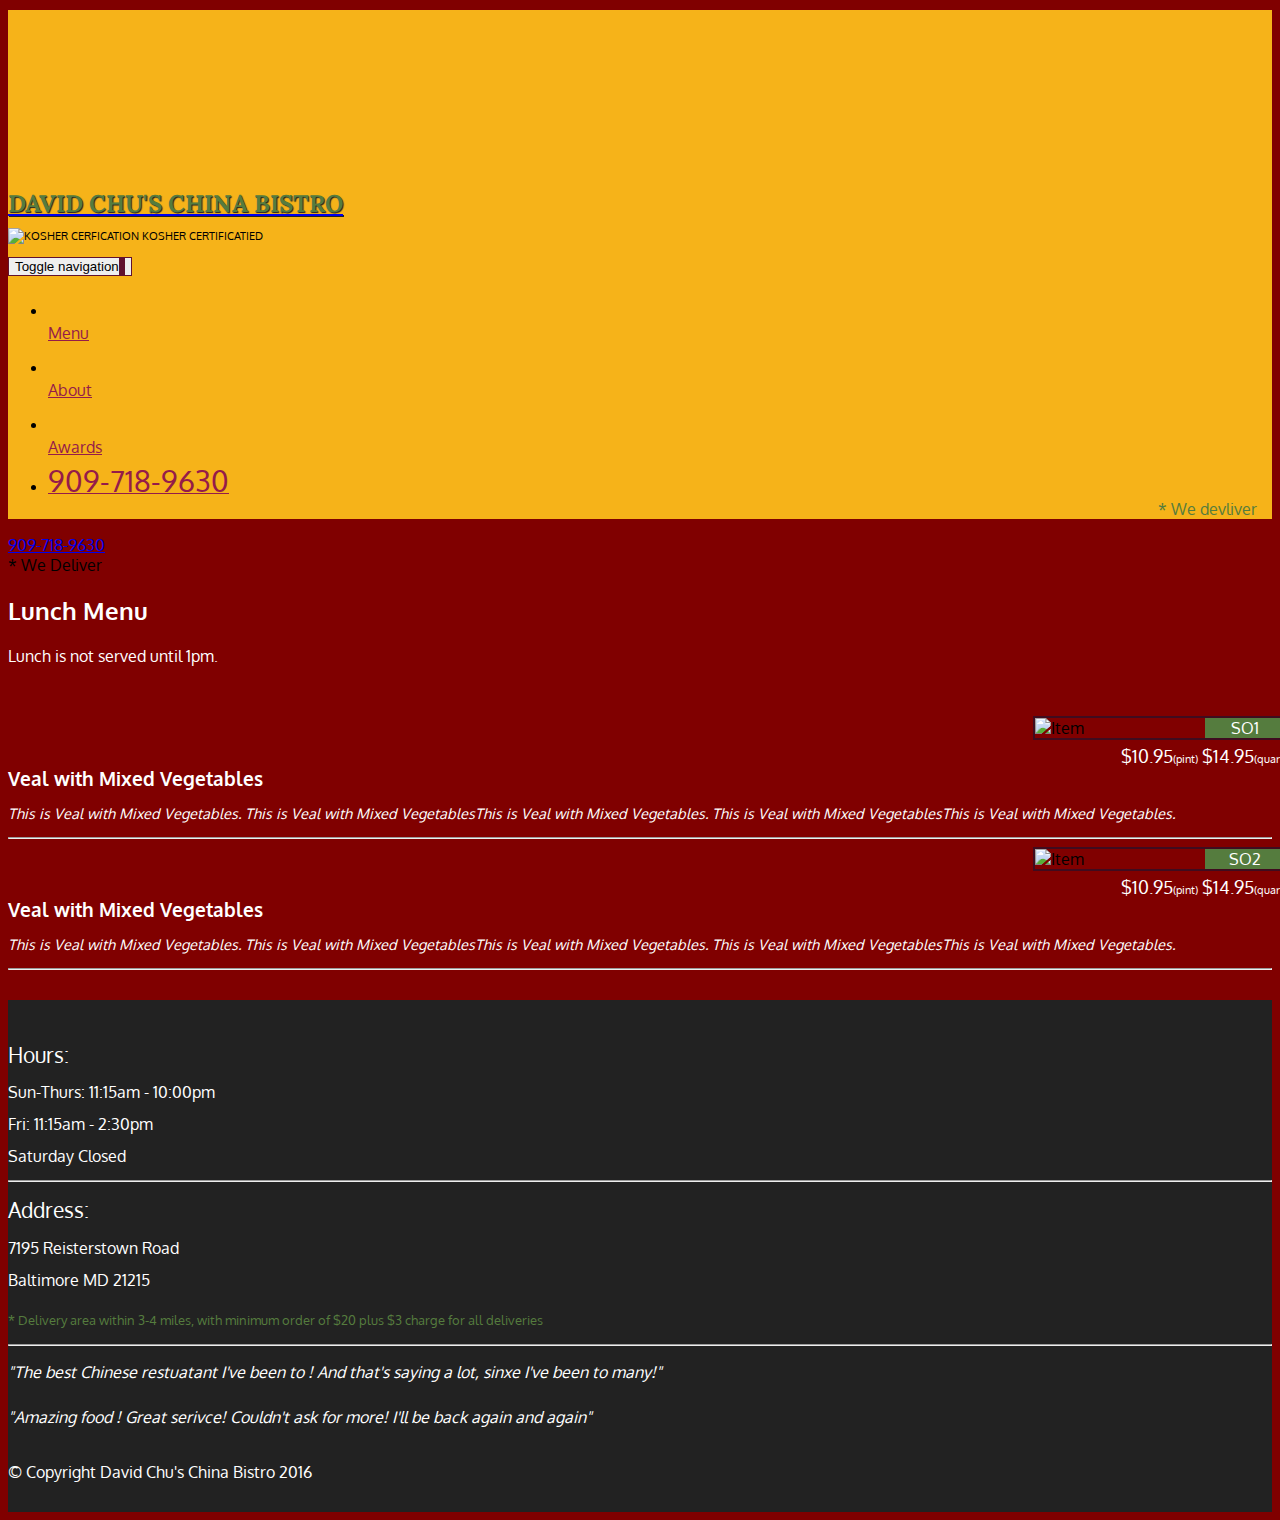
==== single-category.html @ 46aa0460 "Mock Restaurant Page." ====
<!DOCTYPE html>
<html>
<head>
	<title></title>
	<meta charset="utf-8">
	<meta http-equiv="X-UA-Compatible" content="IE=edge">
	<meta name ="viewport" content="width=device-width, initial-scale=1">
	<title>David Chu's China Bistra</title>
	<link rel="stylesheet" href="css/bootstrap.min.css">
	<link rel="stylesheet" type="text/css" href="css/styles.css">
	<link href="https://fonts.googleapis.com/css?family=Oxygen" rel="stylesheet">
	<link href="https://fonts.googleapis.com/css?family=Lora" rel="stylesheet">
</head>
<body>	
	<header>
		<nav id="header-nav" class="navbar navbar-default">
			<div class="container">
				<div class = "navbar-header">
					<a href="index.html" class="pull-left visible-md visible-lg">
						<div id="logo-img" alt="Logo image"></div>
					</a>

					<div class="navbar-brand">
						<a href="index.html"><h1>David Chu's China Bistro</h1></a>
					<p>
						<img src="images/star-k-logo.png" alt="Kosher cerfication">
						<span>Kosher Certificatied</span>
					</p>
					</div>

					<button type="button" class="navbar-toggle collapsed" data-toggle="collapse" data-target="#collapsable-nav" aria-expanded="false">
        			<span class="sr-only">Toggle navigation</span>
       				<span class="icon-bar"></span>
        			<span class="icon-bar"></span>
        			<span class="icon-bar"></span>
      				</button>
				</div>
				
				<div id="collapsable-nav" class="collapse navbar-collapse">
					<ul id="nav-list" class="nav navbar-nav navbar-right">
						<li>
							<a href="menu-categories.html">
								<span class="glyphicon glyphicon-cutlery"></span><br class="hidden-xs">Menu</a>
						</li>
						<li>
							<a href ="#">
								<span class="glyphicon glyphicon-info-sign"></span><br class="hidden-xs">About</a>
						</li>
						<li>
							<a href ="#">
								<span class ="glyphicon glyphicon-certificate"></span><br class="hidden-xs">Awards</a>
						</li>
						<li id ="phone" class="hidden-xs">
							<a href ="tel:909-718-9630">
								<span>909-718-9630</span></a><div>* We devliver</div>
						</li>
					</ul> <!-- #nav list-->
				</div><!-- .collapse .navbar-collapse -->

			</div>
		</nav>
	</header>
	<div id ="call-btn" class="visible-xs">
		<a class="btn" href="tel:909-718-9630">
		<span class="glyphicon glyphicon-earphone"></span>
			909-718-9630
		</a>
	</div>
	<div id ="xs-deliver" class="text-center visible-xs">* We Deliver		
	</div>

	<div id="main-content" class = "container">
		<h2 id = "menu-categories-title" class="text-center">Lunch Menu</h2>
		<div class = "text-center" id="menu-content">Lunch is not served until 1pm.</div>

			<section class="row">
				<div class="menu-item-title col-md-6">
				<div class="row">
				<div class="col-sm-5">
					<div class = "menu-item-photo">
						<div id="menu-content">SO1</div>
						<img class="img-responsive" width="250" height="150" src="images/menu/SO/SO1.jpg" alt="Item">
					</div>
					<div class = "menu-item-price" id="menu-content">$10.95<span>(pint)</span>
					$14.95<span>(quart)</span></div>
				</div>
				<div class="menu-item-description col-sm-7">
					<h3 class="menu-item-title" id="menu-content">Veal with Mixed Vegetables</h3>
					<p class="menu-item-details" id="menu-content">This is Veal with Mixed Vegetables. This is Veal with Mixed VegetablesThis is Veal with Mixed Vegetables. This is Veal with Mixed VegetablesThis is Veal with Mixed Vegetables.</p>
				</div>
				</div>
				<hr class="visible-xs">
				</div>

				<div class="menu-item-title col-md-6">
				<div class="row">
				<div class="col-sm-5">
					<div class = "menu-item-photo">
						<div id="menu-content">SO2</div>
						<img class="img-responsive" width="250" height="150" src="images/menu/SO/SO1.jpg" alt="Item">
					</div>
					<div class = "menu-item-price" id="menu-content">$10.95<span>(pint)</span>
					$14.95<span>(quart)</span></div>
				</div>
				<div class="menu-item-description col-sm-7">
					<h3 class="menu-item-title" id="menu-content">Veal with Mixed Vegetables</h3>
					<p class="menu-item-details" id="menu-content">This is Veal with Mixed Vegetables. This is Veal with Mixed VegetablesThis is Veal with Mixed Vegetables. This is Veal with Mixed VegetablesThis is Veal with Mixed Vegetables. </p>
				</div>
				</div>
				<hr class="visible-xs">
				</div>
			</section>
	</div><!--End of #main content -->

	<footer class="panel-footer">
		<div class="container">
			<div class="row">
				<section id="hours" class="col-sm-4">
					<span>Hours:</span><br>
					Sun-Thurs: 11:15am - 10:00pm<br>
					Fri: 11:15am - 2:30pm<br>
					Saturday Closed
					<hr class="visible-xs">
				</section>
				<section id="address" class="col-sm-4">
					<span>Address:</span><br>
					7195 Reisterstown Road<br>
					Baltimore MD 21215
					<p>* Delivery area within 3-4 miles, with minimum order of $20 plus $3 charge for all deliveries </p>
					<hr class="visible-xs">
				</section>
				<section id="testimonials" class="col-sm-4">
					<p>"The best Chinese restuatant I've been to ! And that's saying a lot, sinxe I've been to many!"</p>
					<p>"Amazing food ! Great serivce! Couldn't ask for more! I'll be back again and again"</p>
				</section>
			</div>
			<div class="text-center">&copy; Copyright David Chu's China Bistro 2016</div>
		</div>
	</footer>

	<script src="js/jquery-3.1.1.min.js"></script>
	<script src="js/bootstrap.js"></script>
</body>
</html>
---- css/styles.css ----
body{
	background-color:maroon;
	font-size: 16px;
	font-family: 'Oxygen', sans-serif;
}

#header-nav {
	background-color: #f6b319;
	border: 0;
	border-radius: 0;
}

#logo-img{
	background: url('../images/restaurant-logo_large.png') no-repeat;
	width: 150px;
	height: 150px;
	margin:10px 15px 10px 0;
}
.navbar-brand{
	padding-top:25px;
}
.navbar-brand h1{ /*Restaurant Name*/
	font-family: 'Lora',serif;
	color: #557c3e;
	font-size: 1.5em;
	text-transform: uppercase;
	font-weight: bold;
	text-shadow: 1px 1px 1px #222;
	margin-top: 0;
	margin-bottom: 0;
	line-height: .75;
}
.navbar-brand a:hover, .navbar-brand a:focus{
	text-decoration: none;
}
.navbar-brand p{ /*Kosher cert*/
	color:#000;
	text-transform: uppercase;
	font-size: .7em;
	margin-top: 15px;
}

#nav-list{
	margin-top: 10px;
}
#nav-list a{
	color: #951C49;
	text-align: center;
}
#nav-list a:hover{
	background: #E7E7E7;
}
#nav-list a span{
	font-size: 1.8em;
}
#phone{
	margin-top: 5px;
}
#phone a{
	text-align: right;
	padding-bottom: 0;
}
#phone div{
	color: #557c3e;
	text-align: right;
	padding-right: 15px;
}
.navbar-header button.navbar-toggle, .navbar-header .icon-bar {
	border: 1px solid #61122f;
}
.navbar-header button.navbar-toggle{
	clear:both;
	margin-top: -30px;
}/**End Header**/
.panel-footer{
	margin-top: 30px;
	padding-top: 35px;
	padding-bottom: 30px;
	background-color: #222;
	border-top: 0;
	color: white;

}
.panel-footer div.row{
	margin-bottom: 35px; 
}
#hours, #address{
	line-height: 2;
}
#hours > span, #address> span{
	font-size: 1.3em;
}
#address p{
	color: #557c3e;
	font-size: .8em;
	line-height: 1.8;
}
#testimonials{
	font-style: italic;
}
#testimonials p:nth-child(2){
	margin-top: 25px;
}
/**Home Page**/
.container .jumbotron{
	box-shadow: 0 0 50px #3F0C1F;
	border: 2px solid #3F0C1F;
}

#menu-tile, #specials-tile, #map-tile{
	height: 250px;
	width: 100%;
	margin-bottom: 15px;
	position: relative;
	border: 2px solid #3F0C1F;
	overflow: hidden;
}
#menu-tile:hover, #specials-tile:hover, #map-tile:hover{
	box-shadow: 0 1px 5px 1px #cccccc;
}
#menu-tile{
	background:url('../images/menu-tile.jpg') no-repeat;
	background-position: center; 
}
#specials-tile{
	background:url('../images/specials-tile.jpg') no-repeat;
	background-position: center; 
}
#menu-tile span, #specials-tile span, #map-tile span{
	position: absolute;
	bottom: 0;
	right: 0;
	width: 100%;
	text-align: center;
	font-size: 1.6em;
	text-transform: uppercase;
	background-color: #000;
	color: #fff;
	opacity: .8;
}

#menu-categories-title, #menu-content{
	color: white;
}
.category-tile{
	position: relative;
	border: 2px solid #3F0C1F;
	overflow:hidden;
	width: 200px;
	height: 200px;
	margin: 0 auto 15px;
}
.category-tile span{
	position: absolute;
	bottom: 0;
	right: 0;
	width: 100%;
	text-align: center;
	font-size: 1.2em;
	text-transform: uppercase;
	background-color: #000;
	color: #fff;
	opacity: .8;
}
.category-tile:hover{
	box-shadow: 0 1px 5px 1px #cccccc;
}
#menu-categories-title + div{
	margin-bottom: 50px;
}
/**END menu CATGORIES PAGE**/

/**Single category page**/
.menu-item-tile{
	margin-bottom: 25px;
}
.menu-item-tile hr{
	width: 80%
}
.menu-item-title .menu-item-price{
	font-size: 1.1em;
	text-align: right;
	margin-top: -15px;
	margin-right: -15px;
}
.menu-item-title .menu-item-price span{
	font-size: .6em;
}
.menu-item-photo{
	position: relative;
	border: 2px solid #3F0C1F;
	overflow: hidden;
	padding:0;
	margin-right: -15px;
	margin-left: auto;
	margin-bottom: 20px;
	max-width: 250px; 
}
.menu-item-photo div{
	position: absolute;
	bottom: 0;
	right: 0;
	width: 80px;
	background-color: #557c3e;
	text-align: center;
}
.menu-item-description{
	padding-right: 30px;
}
h3.menu-item-title{
	margin:0 0 10px;
}
.menu-item-details{
	font-size: .9em;
	font-style: italic;
}

/****Large devices only****/
@media (min-width: 1200px){
	.jumbotron{
		background: url('../images/jumbotron_1200.jpg') no-repeat;
		height: 675px;
	}
}
/**Medium devices only**/
@media (min-width: 992px) and (max-width: 1199px){
	/**Header**/
	#logo-img{
		background:url('../images/restaurant-logo_medium.png') no-repeat;
		width: 100px;
		height: 100px;
		margin: 5px 5px 5px 0px; 
	}	/** End Header **/

	/**Home Page**/
	.jumbotron{
		background:url("../images/jumbotron_992.jpg") no-repeat;
		height: 558px;
	}/**End Home Page**/

}
/**Small devices only**/
@media (min-width: 768px) and (max-width: 991px){
	/**Home Page**/
	.jumbotron{
		background: url(../images/jumbotron_768.jpg) no-repeat;
		height: 432px;
	}/**End Home Page**/

}
/**Extra small devices only**/
@media(max-width: 767px){
	.navbar-brand{
		padding-top: 10px;
		height: 80px;
	}
	.navbar-brand h1{   /*Restaurant name*/
		padding-top: 10px;
		font-size: 5vw;/**1vw = 1% of viewport width**/
	}
	.navbar-brand p{ /*Kosher cart*/
		font-size: .6em;
		margin-top: 12px;
	}
	.navbar-brand p img{/**Star-K**/
		height: 20px;
	}

	#collapsable-nav a{
		font-size: 1.2em;
	}
	#collapsable-nav a span{
		font-size: 1em;
		margin-right: 5px;
	}
	#call-btn > a{
		font-size: 1.5em;
		display: block;
		margin: 0 20px;
		padding: 10px;
		border: 2px solid #fff;
		background-color: #f6b319;
		color: #951C49; 
	}
	#xs-deliver{
		margin-top: 5px;
		font-size: .7em;
		color: white;
		letter-spacing: .1em;
		text-transform: uppercase;
	}/**End Header**/
	/**Home Page**/
	.container .jumbotron{
		margin-top: 30px;
		padding:0;
	}
	#menu-tile, #specials-tile
	{
		width: 360px;
		margin: 0 auto 15px;
	}
	.menu-item-photo{
		margin-right: auto;

	}
	.menu-item-title .menu-item-price{
		text-align: center;
	}
	.menu-item-description{
		text-align: center;
	}
}

@media(max-width: 479px){
	
	.navbar-brand h1{
		padding-top: 5px;
		font-size: 6vw;
	}/*end header*/
	#men-tile,#specials-tile{
		width: 280px;
		margin: 0 auto 15px;
	}
	.col-xxs-12{
		position: relative;
		min-height: 1px;
		padding-right: 15px;
		padding-left: 15px;
		float: left;
		width: 100%;
	}

}
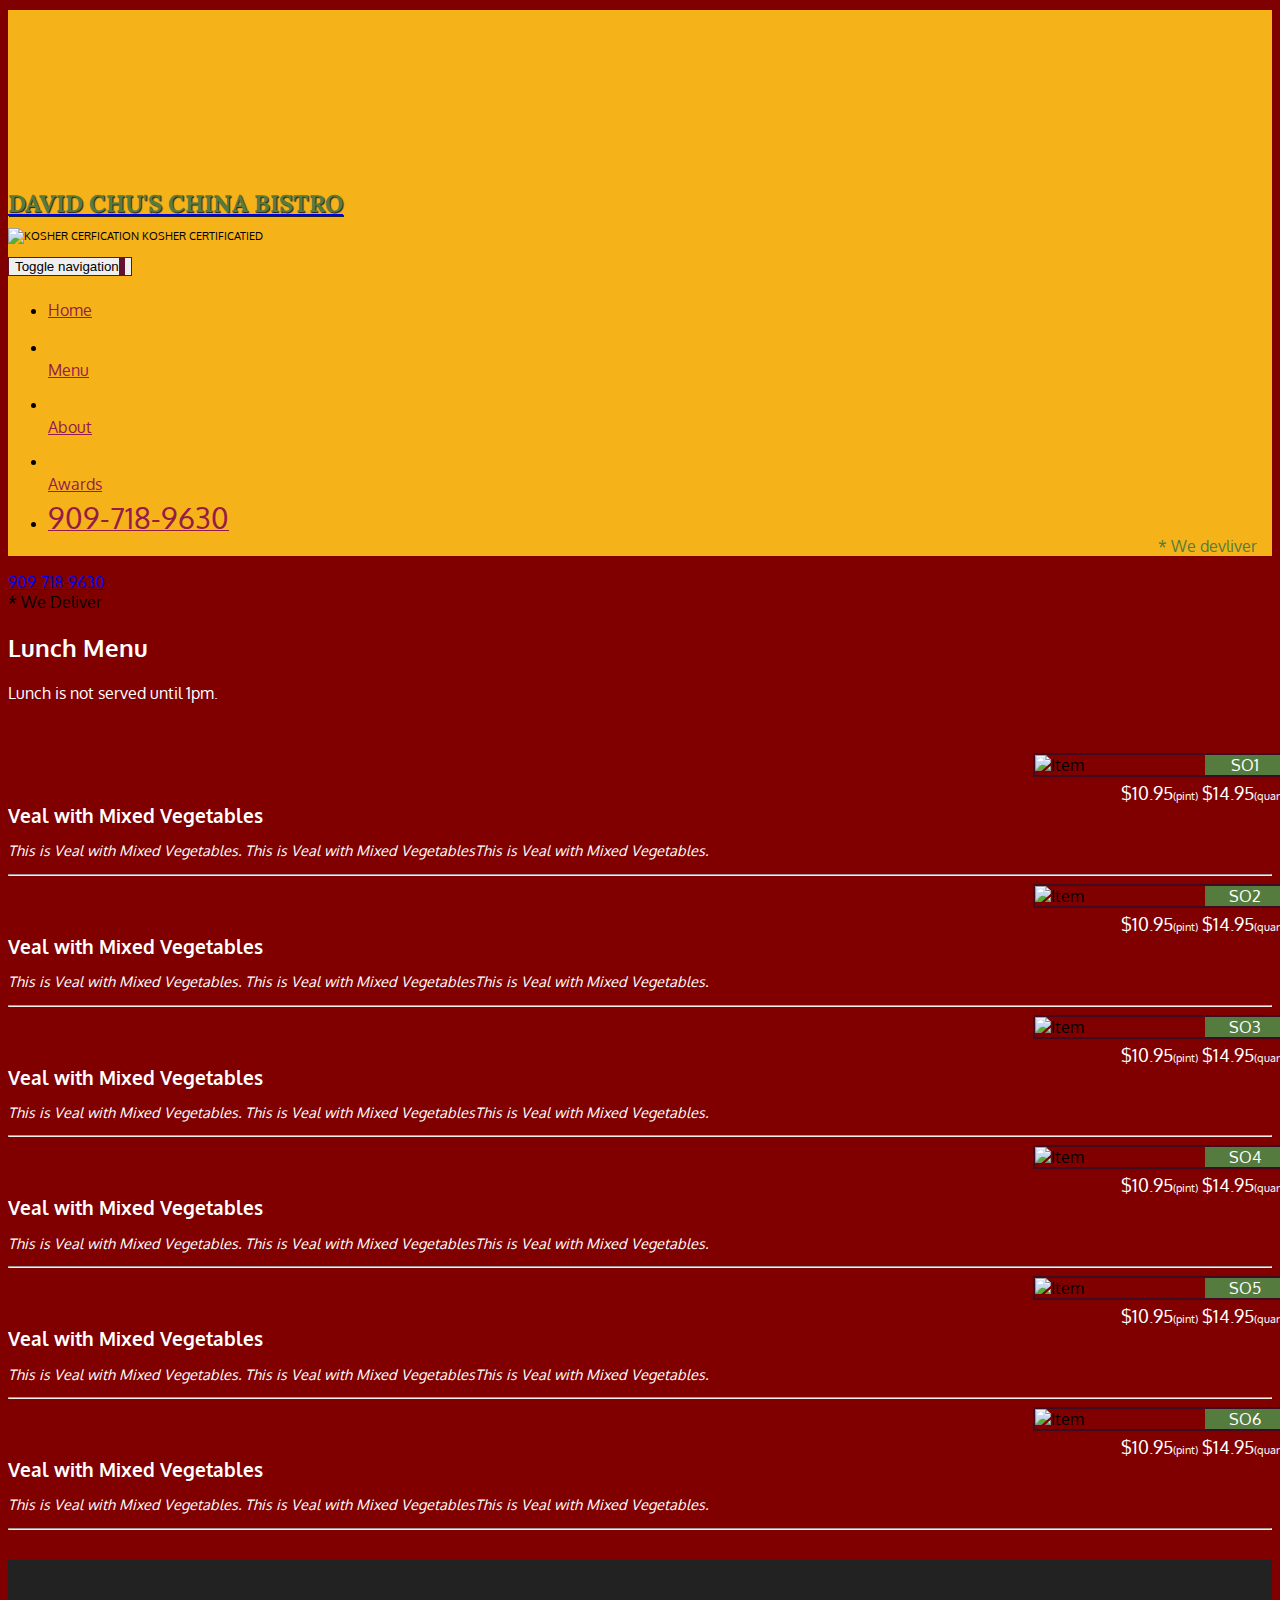
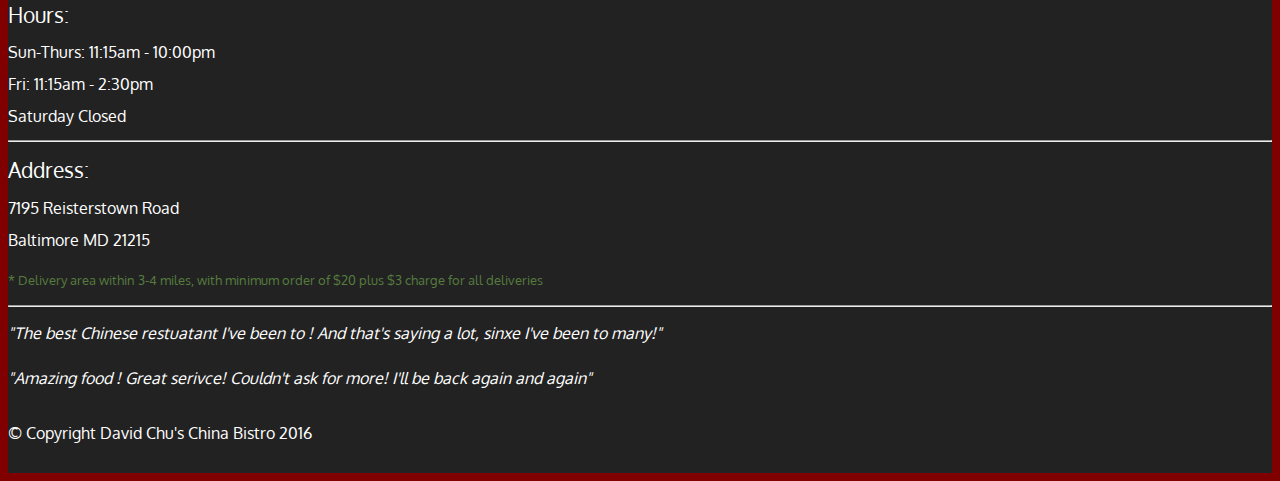
==== commit 181a1a2e: "Mock restaurant pages." ====
--- a/single-category.html
+++ b/single-category.html
@@ -38,6 +38,13 @@
 				
 				<div id="collapsable-nav" class="collapse navbar-collapse">
 					<ul id="nav-list" class="nav navbar-nav navbar-right">
+						<li class="visible-xs">
+							<a href="index.html">
+								<span class = "glyphicon glyphicon-home">
+								</span>
+								Home
+							</a>
+						</li>
 						<li>
 							<a href="menu-categories.html">
 								<span class="glyphicon glyphicon-cutlery"></span><br class="hidden-xs">Menu</a>
@@ -86,7 +93,7 @@
 				</div>
 				<div class="menu-item-description col-sm-7">
 					<h3 class="menu-item-title" id="menu-content">Veal with Mixed Vegetables</h3>
-					<p class="menu-item-details" id="menu-content">This is Veal with Mixed Vegetables. This is Veal with Mixed VegetablesThis is Veal with Mixed Vegetables. This is Veal with Mixed VegetablesThis is Veal with Mixed Vegetables.</p>
+					<p class="menu-item-details" id="menu-content">This is Veal with Mixed Vegetables. This is Veal with Mixed VegetablesThis is Veal with Mixed Vegetables. </p>
 				</div>
 				</div>
 				<hr class="visible-xs">
@@ -104,11 +111,84 @@
 				</div>
 				<div class="menu-item-description col-sm-7">
 					<h3 class="menu-item-title" id="menu-content">Veal with Mixed Vegetables</h3>
-					<p class="menu-item-details" id="menu-content">This is Veal with Mixed Vegetables. This is Veal with Mixed VegetablesThis is Veal with Mixed Vegetables. This is Veal with Mixed VegetablesThis is Veal with Mixed Vegetables. </p>
-				</div>
-				</div>
-				<hr class="visible-xs">
-				</div>
+					<p class="menu-item-details" id="menu-content">This is Veal with Mixed Vegetables. This is Veal with Mixed VegetablesThis is Veal with Mixed Vegetables. </p>
+				</div>
+				</div>
+				<hr class="visible-xs">
+				</div>
+
+				<div class="menu-item-title col-md-6">
+				<div class="row">
+				<div class="col-sm-5">
+					<div class = "menu-item-photo">
+						<div id="menu-content">SO3</div>
+						<img class="img-responsive" width="250" height="150" src="images/menu/SO/SO1.jpg" alt="Item">
+					</div>
+					<div class = "menu-item-price" id="menu-content">$10.95<span>(pint)</span>
+					$14.95<span>(quart)</span></div>
+				</div>
+				<div class="menu-item-description col-sm-7">
+					<h3 class="menu-item-title" id="menu-content">Veal with Mixed Vegetables</h3>
+					<p class="menu-item-details" id="menu-content">This is Veal with Mixed Vegetables. This is Veal with Mixed VegetablesThis is Veal with Mixed Vegetables.</p>
+				</div>
+				</div>
+				<hr class="visible-xs">
+				</div>
+
+                <div class="menu-item-title col-md-6">
+				<div class="row">
+				<div class="col-sm-5">
+					<div class = "menu-item-photo">
+						<div id="menu-content">SO4</div>
+						<img class="img-responsive" width="250" height="150" src="images/menu/SO/SO1.jpg" alt="Item">
+					</div>
+					<div class = "menu-item-price" id="menu-content">$10.95<span>(pint)</span>
+					$14.95<span>(quart)</span></div>
+				</div>
+				<div class="menu-item-description col-sm-7">
+					<h3 class="menu-item-title" id="menu-content">Veal with Mixed Vegetables</h3>
+					<p class="menu-item-details" id="menu-content">This is Veal with Mixed Vegetables. This is Veal with Mixed VegetablesThis is Veal with Mixed Vegetables.</p>
+				</div>
+				</div>
+				<hr class="visible-xs">
+				</div>
+
+	           <div class="menu-item-title col-md-6">
+				<div class="row">
+				<div class="col-sm-5">
+					<div class = "menu-item-photo">
+						<div id="menu-content">SO5</div>
+						<img class="img-responsive" width="250" height="150" src="images/menu/SO/SO1.jpg" alt="Item">
+					</div>
+					<div class = "menu-item-price" id="menu-content">$10.95<span>(pint)</span>
+					$14.95<span>(quart)</span></div>
+				</div>
+				<div class="menu-item-description col-sm-7">
+					<h3 class="menu-item-title" id="menu-content">Veal with Mixed Vegetables</h3>
+					<p class="menu-item-details" id="menu-content">This is Veal with Mixed Vegetables. This is Veal with Mixed VegetablesThis is Veal with Mixed Vegetables. </p>
+				</div>
+				</div>
+				<hr class="visible-xs">
+				</div>
+
+			<div class="menu-item-title col-md-6">
+				<div class="row">
+				<div class="col-sm-5">
+					<div class = "menu-item-photo">
+						<div id="menu-content">SO6</div>
+						<img class="img-responsive" width="250" height="150" src="images/menu/SO/SO1.jpg" alt="Item">
+					</div>
+					<div class = "menu-item-price" id="menu-content">$10.95<span>(pint)</span>
+					$14.95<span>(quart)</span></div>
+				</div>
+				<div class="menu-item-description col-sm-7">
+					<h3 class="menu-item-title" id="menu-content">Veal with Mixed Vegetables</h3>
+					<p class="menu-item-details" id="menu-content">This is Veal with Mixed Vegetables. This is Veal with Mixed VegetablesThis is Veal with Mixed Vegetables.</p>
+				</div>
+				</div>
+				<hr class="visible-xs">
+				</div>
+
 			</section>
 	</div><!--End of #main content -->
 
